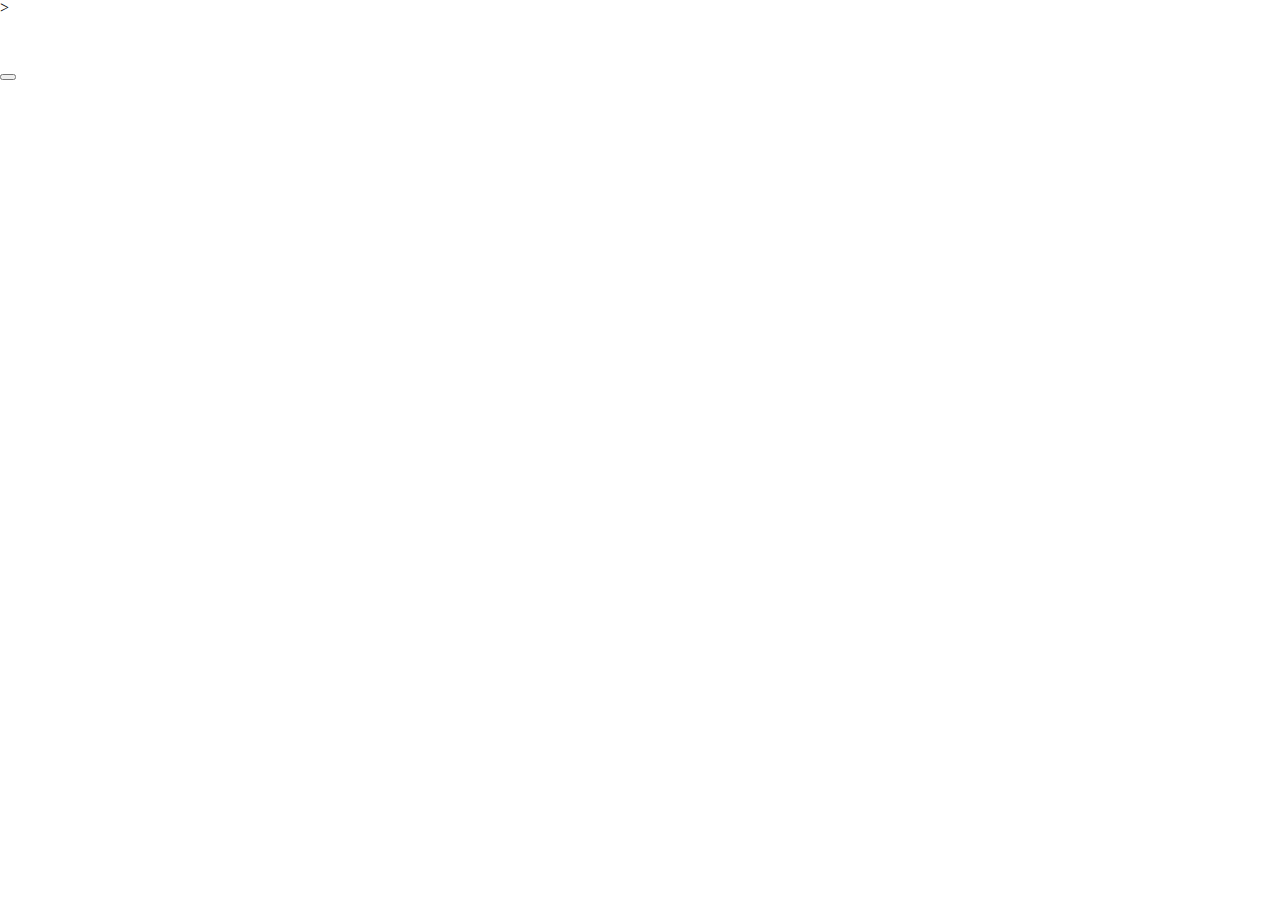
==== index.html @ e1b7fbc7 "htmlstructure" ====
<!DOCTYPE html>
<html>
  <head>
    <title>Wireframe-exercise</title>
    <link href="reset.css" rel="stylesheet" type="text/css" />
    <link href="style.css" rel="stylesheet" type="text/css" />     
  </head>

  <body>
    <header>
      <img href="https://via.placeholder.com/C/O https://placeholder.com/200x70" />>
      <nav>
        <ul>
          <li></li>
          <li></li>
          <li></li>
          <li></li>
        </ul>
      </nav>
    </header>

    <main>
      <section>
      <img href="https://via.placeholder.com/C/O https://placeholder.com/960x450" />
      </section>
      <section>
        <img href="https://via.placeholder.com/C/O https://placeholder.com/300x375" />
        <img href="https://via.placeholder.com/C/O https://placeholder.com/300x375" />
        <img href="https://via.placeholder.com/C/O https://placeholder.com/300x375" />
      </section>
      <section>
        <img href="https://via.placeholder.com/C/O https://placeholder.com/480" />
        <h2></h2>
        <p></p>
        <button></button>
      </section>
    </main>

    <footer>
      <img href="https://via.placeholder.com/C/O https://placeholder.com/960x225" />
    </footer>

  </body>
</html>
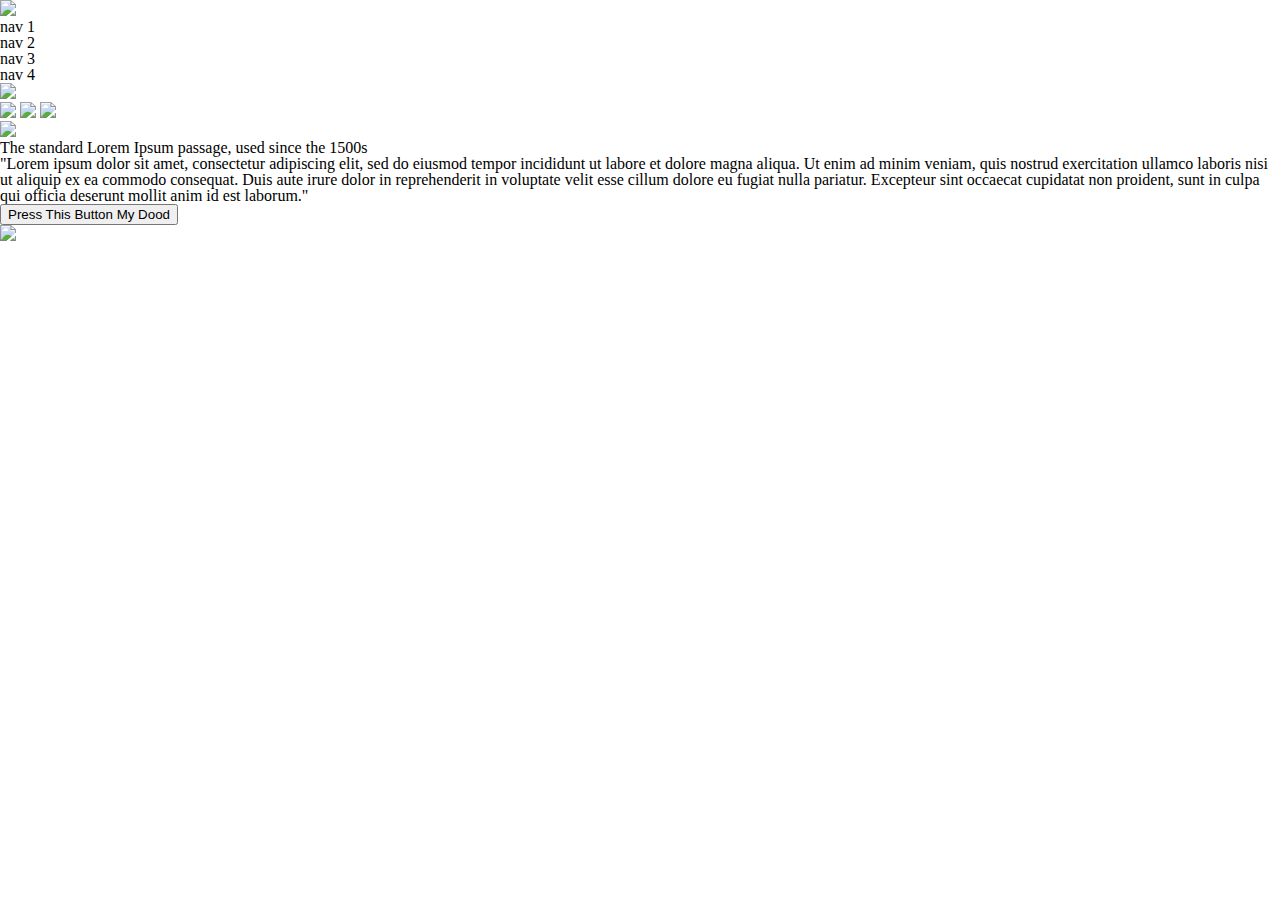
==== commit 72932c36: "html structure corrections" ====
--- a/index.html
+++ b/index.html
@@ -8,36 +8,37 @@
 
   <body>
     <header>
-      <img href="https://via.placeholder.com/C/O https://placeholder.com/200x70" />>
+      <a href="https://placeholder.com"><img src="https://via.placeholder.com/200x70"></a>
       <nav>
         <ul>
-          <li></li>
-          <li></li>
-          <li></li>
-          <li></li>
+          <li>nav 1</li>
+          <li>nav 2</li>
+          <li>nav 3</li>
+          <li>nav 4</li>
         </ul>
       </nav>
     </header>
 
     <main>
       <section>
-      <img href="https://via.placeholder.com/C/O https://placeholder.com/960x450" />
+        <a href="https://placeholder.com"><img src="https://via.placeholder.com/960x450"></a>
       </section>
       <section>
-        <img href="https://via.placeholder.com/C/O https://placeholder.com/300x375" />
-        <img href="https://via.placeholder.com/C/O https://placeholder.com/300x375" />
-        <img href="https://via.placeholder.com/C/O https://placeholder.com/300x375" />
+        <a href="https://placeholder.com"><img src="https://via.placeholder.com/300x375"></a>
+        <a href="https://placeholder.com"><img src="https://via.placeholder.com/300x375"></a>
+        <a href="https://placeholder.com"><img src="https://via.placeholder.com/300x375"></a>
       </section>
       <section>
-        <img href="https://via.placeholder.com/C/O https://placeholder.com/480" />
-        <h2></h2>
-        <p></p>
-        <button></button>
+        <a href="https://placeholder.com"><img src="https://via.placeholder.com/480x375"></a>
+
+        <h2>The standard Lorem Ipsum passage, used since the 1500s</h2>
+        <p>"Lorem ipsum dolor sit amet, consectetur adipiscing elit, sed do eiusmod tempor incididunt ut labore et dolore magna aliqua. Ut enim ad minim veniam, quis nostrud exercitation ullamco laboris nisi ut aliquip ex ea commodo consequat. Duis aute irure dolor in reprehenderit in voluptate velit esse cillum dolore eu fugiat nulla pariatur. Excepteur sint occaecat cupidatat non proident, sunt in culpa qui officia deserunt mollit anim id est laborum."</p>
+        <button>Press This Button My Dood</button>
       </section>
     </main>
 
     <footer>
-      <img href="https://via.placeholder.com/C/O https://placeholder.com/960x225" />
+      <a href="https://placeholder.com"><img src="https://via.placeholder.com/960x225"></a>
     </footer>
 
   </body>
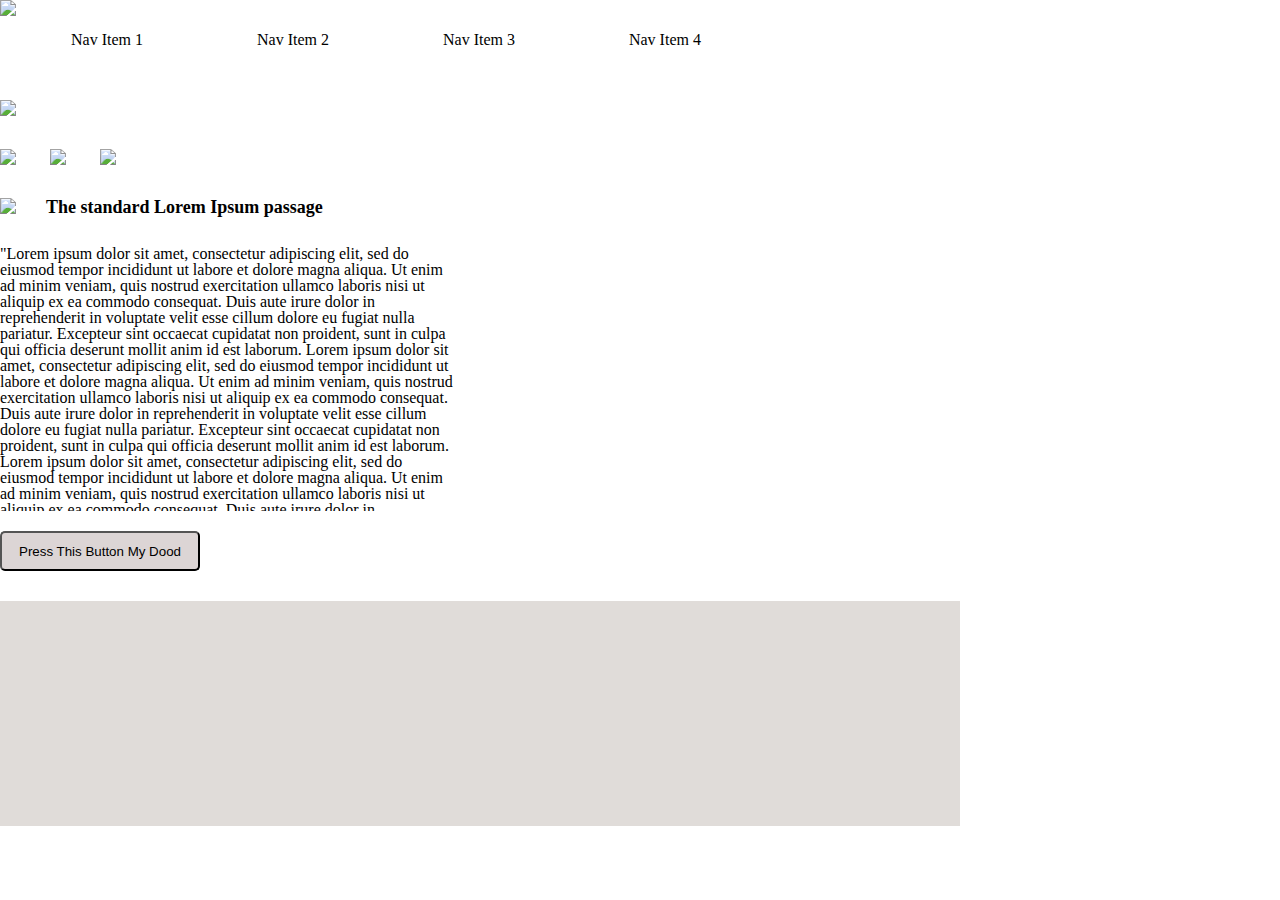
==== commit 0cadea2d: "completed wireframe" ====
--- a/index.html
+++ b/index.html
@@ -8,37 +8,43 @@
 
   <body>
     <header>
-      <a href="https://placeholder.com"><img src="https://via.placeholder.com/200x70"></a>
-      <nav>
-        <ul>
-          <li>nav 1</li>
-          <li>nav 2</li>
-          <li>nav 3</li>
-          <li>nav 4</li>
-        </ul>
-      </nav>
+      <section id="sectionheader">
+        <a id="bannerphoto" class="headercontent" href="https://placeholder.com"><img src="https://via.placeholder.com/200x70"></a>
+        <nav>
+          <ul class="headercontent">
+            <li class="navs">Nav Item 1</li>
+            <li class="navs">Nav Item 2</li>
+            <li class="navs">Nav Item 3</li>
+            <li class="navs">Nav Item 4</li>
+          </ul>
+        </nav>
+      </section>
     </header>
 
     <main>
       <section>
         <a href="https://placeholder.com"><img src="https://via.placeholder.com/960x450"></a>
       </section>
-      <section>
-        <a href="https://placeholder.com"><img src="https://via.placeholder.com/300x375"></a>
-        <a href="https://placeholder.com"><img src="https://via.placeholder.com/300x375"></a>
+
+      <section id="sectionbanner">
+        <a class="subbanner" href="https://placeholder.com"><img src="https://via.placeholder.com/300x375"></a>
+        <a class="subbanner" href="https://placeholder.com"><img src="https://via.placeholder.com/300x375"></a>
         <a href="https://placeholder.com"><img src="https://via.placeholder.com/300x375"></a>
       </section>
+
       <section>
-        <a href="https://placeholder.com"><img src="https://via.placeholder.com/480x375"></a>
+        <a id="featuredsectionbanner" href="https://placeholder.com"><img src="https://via.placeholder.com/480x375"></a>
 
-        <h2>The standard Lorem Ipsum passage, used since the 1500s</h2>
-        <p>"Lorem ipsum dolor sit amet, consectetur adipiscing elit, sed do eiusmod tempor incididunt ut labore et dolore magna aliqua. Ut enim ad minim veniam, quis nostrud exercitation ullamco laboris nisi ut aliquip ex ea commodo consequat. Duis aute irure dolor in reprehenderit in voluptate velit esse cillum dolore eu fugiat nulla pariatur. Excepteur sint occaecat cupidatat non proident, sunt in culpa qui officia deserunt mollit anim id est laborum."</p>
+        <h1>The standard Lorem Ipsum passage</h1>
+
+        <p>"Lorem ipsum dolor sit amet, consectetur adipiscing elit, sed do eiusmod tempor incididunt ut labore et dolore magna aliqua. Ut enim ad minim veniam, quis nostrud exercitation ullamco laboris nisi ut aliquip ex ea commodo consequat. Duis aute irure dolor in reprehenderit in voluptate velit esse cillum dolore eu fugiat nulla pariatur. Excepteur sint occaecat cupidatat non proident, sunt in culpa qui officia deserunt mollit anim id est laborum. Lorem ipsum dolor sit amet, consectetur adipiscing elit, sed do eiusmod tempor incididunt ut labore et dolore magna aliqua. Ut enim ad minim veniam, quis nostrud exercitation ullamco laboris nisi ut aliquip ex ea commodo consequat. Duis aute irure dolor in reprehenderit in voluptate velit esse cillum dolore eu fugiat nulla pariatur. Excepteur sint occaecat cupidatat non proident, sunt in culpa qui officia deserunt mollit anim id est laborum. Lorem ipsum dolor sit amet, consectetur adipiscing elit, sed do eiusmod tempor incididunt ut labore et dolore magna aliqua. Ut enim ad minim veniam, quis nostrud exercitation ullamco laboris nisi ut aliquip ex ea commodo consequat. Duis aute irure dolor in reprehenderit in voluptate velit esse cillum dolore eu fugiat nulla pariatur. Excepteur sint occaecat cupidatat non proident, sunt in culpa qui officia deserunt mollit anim id est laborum. Lorem ipsum dolor sit amet, consectetur adipiscing elit, sed do eiusmod tempor incididunt ut labore et dolore magna aliqua. Ut enim ad minim veniam, quis nostrud exercitation ullamco laboris nisi ut aliquip ex ea commodo consequat. Duis aute irure dolor in reprehenderit in voluptate velit esse cillum dolore eu fugiat nulla pariatur. Excepteur sint occaecat cupidatat non proident, sunt in culpa qui officia deserunt mollit anim id est laborum. Lorem ipsum dolor sit amet, consectetur adipiscing elit, sed do eiusmod tempor incididunt ut labore et dolore magna aliqua. Ut enim ad minim veniam, quis nostrud exercitation ullamco laboris nisi ut aliquip ex ea commodo consequat. Duis aute irure dolor in reprehenderit in voluptate velit esse cillum dolore eu fugiat nulla pariatur. Excepteur sint occaecat cupidatat non proident, sunt in culpa qui officia deserunt mollit anim id est laborum. Lorem ipsum dolor sit amet, consectetur adipiscing elit, sed do eiusmod tempor incididunt ut labore et dolore magna aliqua. Ut enim ad minim veniam, quis nostrud exercitation ullamco laboris nisi ut aliquip ex ea commodo consequat. Duis aute irure dolor in reprehenderit in voluptate velit esse cillum dolore eu fugiat nulla pariatur. Excepteur sint occaecat cupidatat non proident, sunt in culpa qui officia deserunt mollit anim id est laborum."</p>
+
         <button>Press This Button My Dood</button>
       </section>
     </main>
 
     <footer>
-      <a href="https://placeholder.com"><img src="https://via.placeholder.com/960x225"></a>
+      
     </footer>
 
   </body>
--- a/style.css
+++ b/style.css
@@ -0,0 +1,78 @@
+/* header */
+
+header{
+  height: 70px;
+  margin-bottom: 30px;
+  width: 960px;
+}
+
+#bannerphoto{
+  float: left;
+}
+
+.headercontent{
+  display: inline-block;
+  height: 70px;
+  text-align: center;
+}
+
+.navs{
+  color: black;
+  display: inline-block;
+  margin-left: 55px;
+  margin-right: 55px;
+  padding-top: 32px;
+
+}
+
+
+
+/* body */
+
+#sectionbanner{
+  margin-top: 30px;
+  margin-bottom: 30px;
+}
+
+.subbanner{
+  margin-right: 30px;
+}
+
+#featuredsectionbanner{
+  float: left;
+  margin-right: 30px;
+}
+
+h1{
+  font-size: 18px;
+  font-weight: bold;
+}
+
+p{
+  height: 265px;
+  margin-top: 30px;
+  overflow: scroll;
+  width: 460px;
+}
+
+button{
+  background-color: rgb(220, 213, 213);
+  border-radius: 5px;
+  height: 40px;
+  margin-bottom: 30px;
+  margin-top: 20px;
+  transition: background-color 350ms ease;
+  width: 200px;
+}
+
+button:hover{
+  background-color: maroon;
+
+}
+
+footer{
+  background-color: rgba(218, 213, 210, 0.838);
+  height: 225px;
+  width: 960px;
+}
+
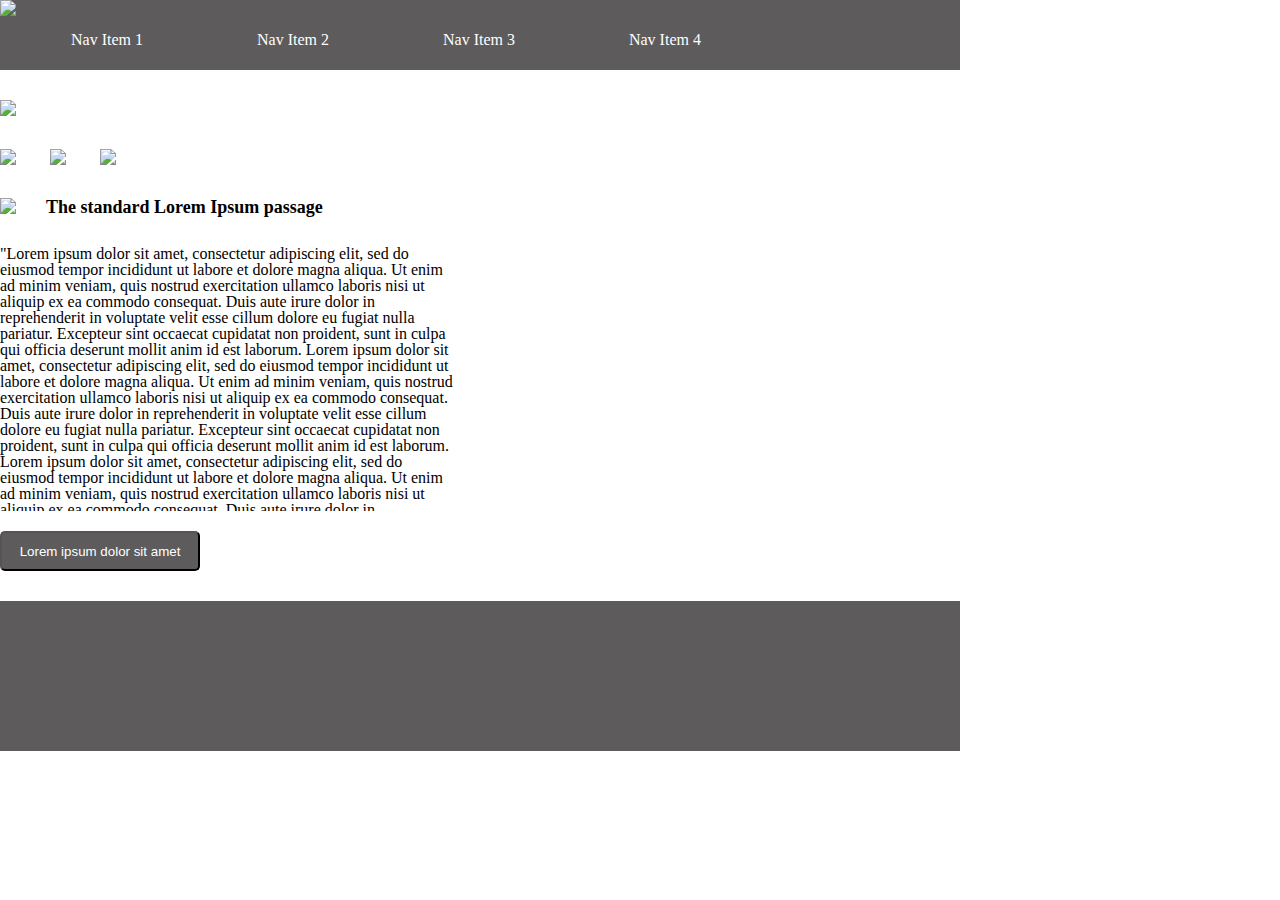
==== commit 2438edaa: "styling" ====
--- a/index.html
+++ b/index.html
@@ -39,7 +39,7 @@
 
         <p>"Lorem ipsum dolor sit amet, consectetur adipiscing elit, sed do eiusmod tempor incididunt ut labore et dolore magna aliqua. Ut enim ad minim veniam, quis nostrud exercitation ullamco laboris nisi ut aliquip ex ea commodo consequat. Duis aute irure dolor in reprehenderit in voluptate velit esse cillum dolore eu fugiat nulla pariatur. Excepteur sint occaecat cupidatat non proident, sunt in culpa qui officia deserunt mollit anim id est laborum. Lorem ipsum dolor sit amet, consectetur adipiscing elit, sed do eiusmod tempor incididunt ut labore et dolore magna aliqua. Ut enim ad minim veniam, quis nostrud exercitation ullamco laboris nisi ut aliquip ex ea commodo consequat. Duis aute irure dolor in reprehenderit in voluptate velit esse cillum dolore eu fugiat nulla pariatur. Excepteur sint occaecat cupidatat non proident, sunt in culpa qui officia deserunt mollit anim id est laborum. Lorem ipsum dolor sit amet, consectetur adipiscing elit, sed do eiusmod tempor incididunt ut labore et dolore magna aliqua. Ut enim ad minim veniam, quis nostrud exercitation ullamco laboris nisi ut aliquip ex ea commodo consequat. Duis aute irure dolor in reprehenderit in voluptate velit esse cillum dolore eu fugiat nulla pariatur. Excepteur sint occaecat cupidatat non proident, sunt in culpa qui officia deserunt mollit anim id est laborum. Lorem ipsum dolor sit amet, consectetur adipiscing elit, sed do eiusmod tempor incididunt ut labore et dolore magna aliqua. Ut enim ad minim veniam, quis nostrud exercitation ullamco laboris nisi ut aliquip ex ea commodo consequat. Duis aute irure dolor in reprehenderit in voluptate velit esse cillum dolore eu fugiat nulla pariatur. Excepteur sint occaecat cupidatat non proident, sunt in culpa qui officia deserunt mollit anim id est laborum. Lorem ipsum dolor sit amet, consectetur adipiscing elit, sed do eiusmod tempor incididunt ut labore et dolore magna aliqua. Ut enim ad minim veniam, quis nostrud exercitation ullamco laboris nisi ut aliquip ex ea commodo consequat. Duis aute irure dolor in reprehenderit in voluptate velit esse cillum dolore eu fugiat nulla pariatur. Excepteur sint occaecat cupidatat non proident, sunt in culpa qui officia deserunt mollit anim id est laborum. Lorem ipsum dolor sit amet, consectetur adipiscing elit, sed do eiusmod tempor incididunt ut labore et dolore magna aliqua. Ut enim ad minim veniam, quis nostrud exercitation ullamco laboris nisi ut aliquip ex ea commodo consequat. Duis aute irure dolor in reprehenderit in voluptate velit esse cillum dolore eu fugiat nulla pariatur. Excepteur sint occaecat cupidatat non proident, sunt in culpa qui officia deserunt mollit anim id est laborum."</p>
 
-        <button>Press This Button My Dood</button>
+        <button>Lorem ipsum dolor sit amet</button>
       </section>
     </main>
 
--- a/style.css
+++ b/style.css
@@ -1,6 +1,7 @@
 /* header */
 
 header{
+  background-color: rgba(62, 60, 59, 0.838);
   height: 70px;
   margin-bottom: 30px;
   width: 960px;
@@ -17,12 +18,11 @@
 }
 
 .navs{
-  color: black;
+  color: white;
   display: inline-block;
   margin-left: 55px;
   margin-right: 55px;
   padding-top: 32px;
-
 }
 
 
@@ -56,8 +56,9 @@
 }
 
 button{
-  background-color: rgb(220, 213, 213);
+  background-color: rgba(62, 60, 59, 0.838);
   border-radius: 5px;
+  color: white;
   height: 40px;
   margin-bottom: 30px;
   margin-top: 20px;
@@ -71,8 +72,8 @@
 }
 
 footer{
-  background-color: rgba(218, 213, 210, 0.838);
-  height: 225px;
+  background-color:rgba(62, 60, 59, 0.838);
+  height: 150px;
   width: 960px;
 }
 
